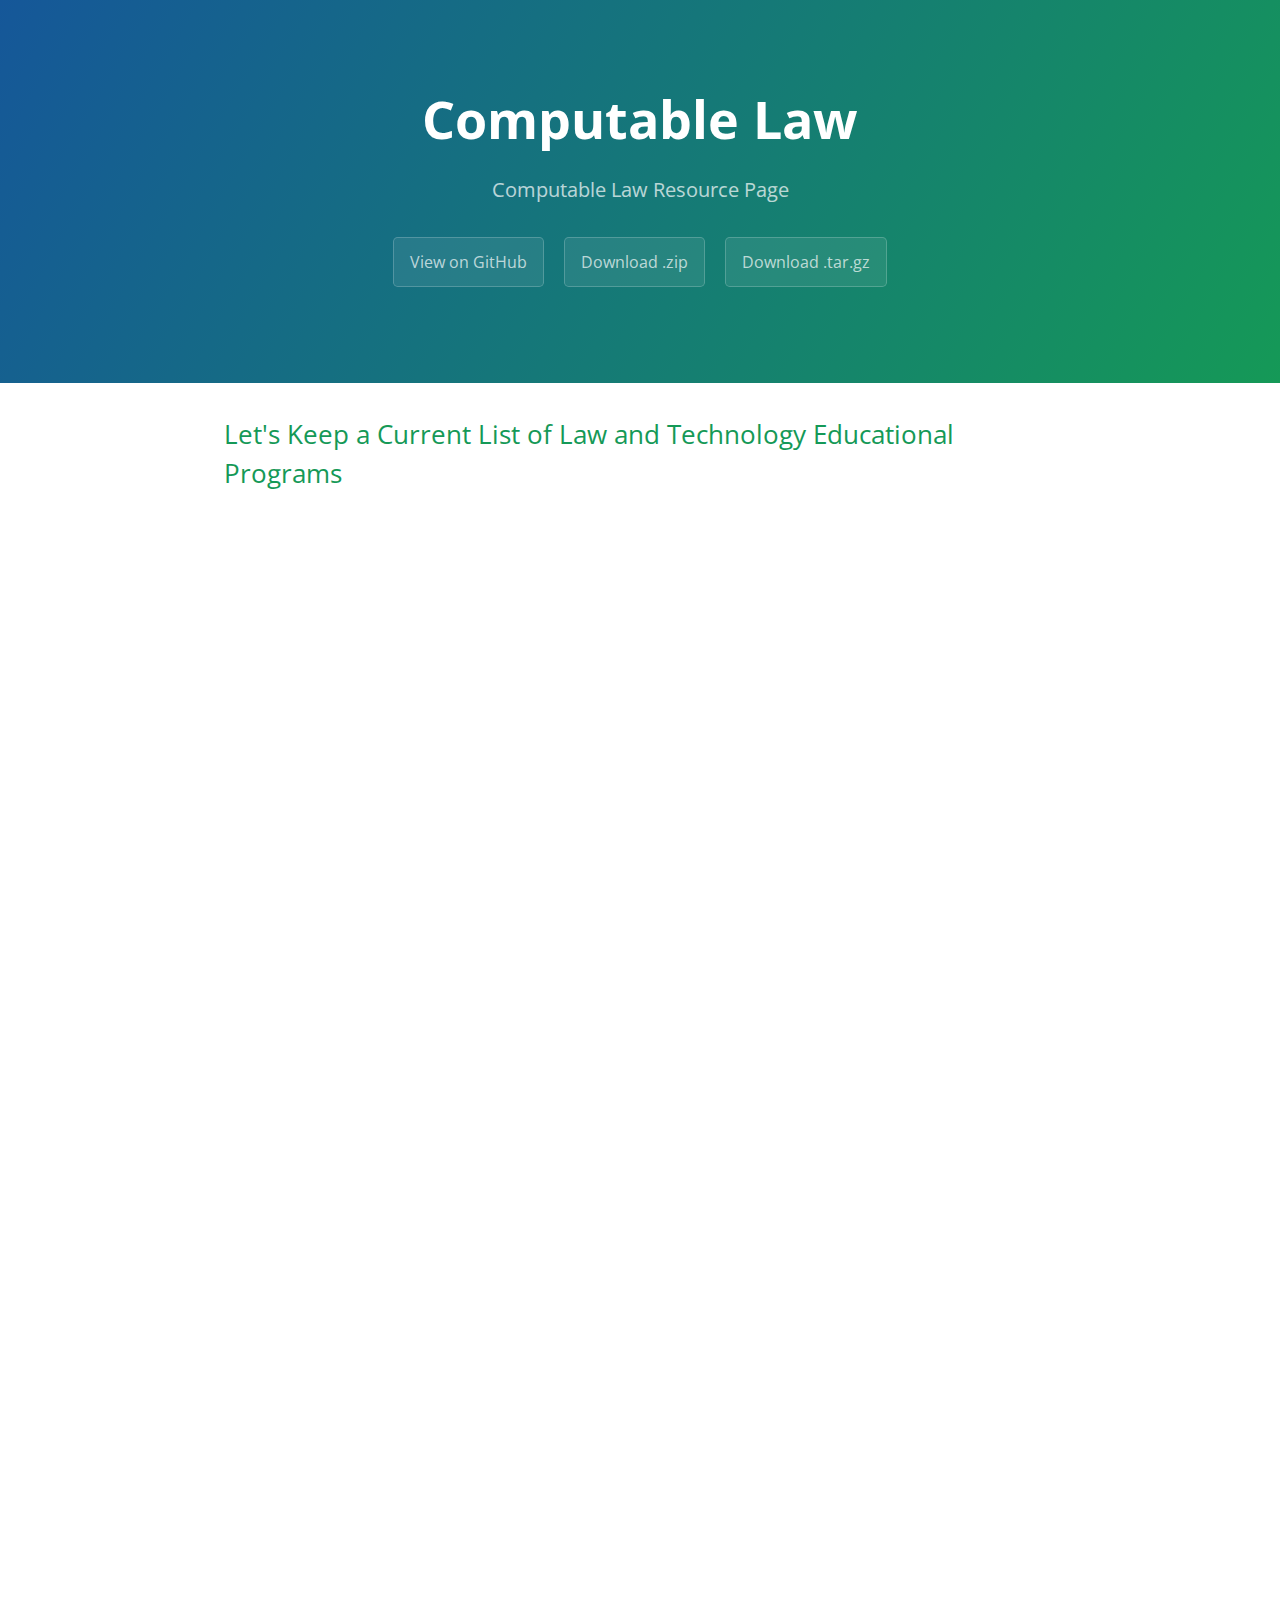
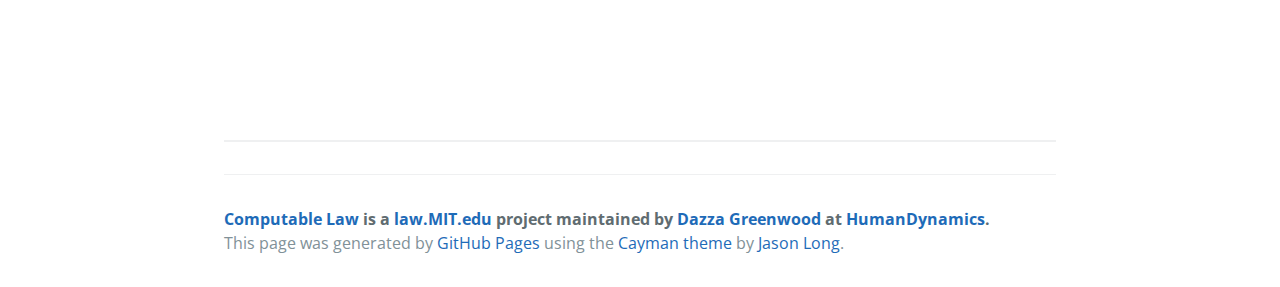
==== legal-tech-programs.html @ 637c808f "Create legal-tech-programs.html" ====
<!DOCTYPE html>
<html lang="en-us">
  <head>
    <meta charset="UTF-8">
    <title>Computable Law Repository at Human Dynamics</title>
    <meta name="viewport" content="width=device-width, initial-scale=1">
    <link rel="stylesheet" type="text/css" href="stylesheets/normalize.css" media="screen">
    <link href='https://fonts.googleapis.com/css?family=Open+Sans:400,700' rel='stylesheet' type='text/css'>
    <link rel="stylesheet" type="text/css" href="stylesheets/stylesheet.css" media="screen">
    <link rel="stylesheet" type="text/css" href="stylesheets/github-light.css" media="screen">
  </head>
  <body>
    <section class="page-header">
      <h1 class="project-name">Computable Law</h1>
      <h2 class="project-tagline">Computable Law Resource Page</h2>
      <a href="https://github.com/HumanDynamics/ComputableLaw" class="btn">View on GitHub</a>
      <a href="https://github.com/HumanDynamics/ComputableLaw/zipball/master" class="btn">Download .zip</a>
      <a href="https://github.com/HumanDynamics/ComputableLaw/tarball/master" class="btn">Download .tar.gz</a>
    </section>

    <section class="main-content">
      
      <H2>Let's Keep a Current List of Law and Technology Educational Programs</h2>

<iframe src="https://docs.google.com/a/civics.com/forms/d/e/1FAIpQLSf0A0vIKbuGTYJz9Jd4vZo1IiWstWIKT47kHjBNw6-WQkAgXQ/viewform?embedded=true" width="760" height="500" frameborder="0" marginheight="0" marginwidth="0">Loading...</iframe>

   
<iframe id="forum_embed"
  src="javascript:void(0)"
  scrolling="no"
  frameborder="0"
  width="900"
  height="700">
</iframe>
<script type="text/javascript">
  document.getElementById('forum_embed').src =
     'https://groups.google.com/forum/embed/?place=forum/computable'
     + '&showsearch=true&showpopout=true&showtabs=false'
     + '&parenturl=' + encodeURIComponent(window.location.href);
</script>

<p><hr></p>


      <footer class="site-footer">
        <span class="site-footer-owner"><a href="https://github.com/HumanDynamics/ComputableLaw">Computable Law</a> is a <a href="http://law.mit.edu">law.MIT.edu</a> project maintained by <a href="http://law.mit.edu/dazza">Dazza Greenwood </a> at <a href="https://github.com/HumanDynamics">HumanDynamics</a>.</span>

        <span class="site-footer-credits">This page was generated by <a href="https://pages.github.com">GitHub Pages</a> using the <a href="https://github.com/jasonlong/cayman-theme">Cayman theme</a> by <a href="https://twitter.com/jasonlong">Jason Long</a>.</span>
      </footer>

    </section>

  
  </body>
</html>
---- stylesheets/stylesheet.css ----
* {
  box-sizing: border-box; }

body {
  padding: 0;
  margin: 0;
  font-family: "Open Sans", "Helvetica Neue", Helvetica, Arial, sans-serif;
  font-size: 16px;
  line-height: 1.5;
  color: #606c71; }

a {
  color: #1e6bb8;
  text-decoration: none; }
  a:hover {
    text-decoration: underline; }

.btn {
  display: inline-block;
  margin-bottom: 1rem;
  color: rgba(255, 255, 255, 0.7);
  background-color: rgba(255, 255, 255, 0.08);
  border-color: rgba(255, 255, 255, 0.2);
  border-style: solid;
  border-width: 1px;
  border-radius: 0.3rem;
  transition: color 0.2s, background-color 0.2s, border-color 0.2s; }
  .btn + .btn {
    margin-left: 1rem; }

.btn:hover {
  color: rgba(255, 255, 255, 0.8);
  text-decoration: none;
  background-color: rgba(255, 255, 255, 0.2);
  border-color: rgba(255, 255, 255, 0.3); }

@media screen and (min-width: 64em) {
  .btn {
    padding: 0.75rem 1rem; } }

@media screen and (min-width: 42em) and (max-width: 64em) {
  .btn {
    padding: 0.6rem 0.9rem;
    font-size: 0.9rem; } }

@media screen and (max-width: 42em) {
  .btn {
    display: block;
    width: 100%;
    padding: 0.75rem;
    font-size: 0.9rem; }
    .btn + .btn {
      margin-top: 1rem;
      margin-left: 0; } }

.page-header {
  color: #fff;
  text-align: center;
  background-color: #159957;
  background-image: linear-gradient(120deg, #155799, #159957); }

@media screen and (min-width: 64em) {
  .page-header {
    padding: 5rem 6rem; } }

@media screen and (min-width: 42em) and (max-width: 64em) {
  .page-header {
    padding: 3rem 4rem; } }

@media screen and (max-width: 42em) {
  .page-header {
    padding: 2rem 1rem; } }

.project-name {
  margin-top: 0;
  margin-bottom: 0.1rem; }

@media screen and (min-width: 64em) {
  .project-name {
    font-size: 3.25rem; } }

@media screen and (min-width: 42em) and (max-width: 64em) {
  .project-name {
    font-size: 2.25rem; } }

@media screen and (max-width: 42em) {
  .project-name {
    font-size: 1.75rem; } }

.project-tagline {
  margin-bottom: 2rem;
  font-weight: normal;
  opacity: 0.7; }

@media screen and (min-width: 64em) {
  .project-tagline {
    font-size: 1.25rem; } }

@media screen and (min-width: 42em) and (max-width: 64em) {
  .project-tagline {
    font-size: 1.15rem; } }

@media screen and (max-width: 42em) {
  .project-tagline {
    font-size: 1rem; } }

.main-content :first-child {
  margin-top: 0; }
.main-content img {
  max-width: 100%; }
.main-content h1, .main-content h2, .main-content h3, .main-content h4, .main-content h5, .main-content h6 {
  margin-top: 2rem;
  margin-bottom: 1rem;
  font-weight: normal;
  color: #159957; }
.main-content p {
  margin-bottom: 1em; }
.main-content code {
  padding: 2px 4px;
  font-family: Consolas, "Liberation Mono", Menlo, Courier, monospace;
  font-size: 0.9rem;
  color: #383e41;
  background-color: #f3f6fa;
  border-radius: 0.3rem; }
.main-content pre {
  padding: 0.8rem;
  margin-top: 0;
  margin-bottom: 1rem;
  font: 1rem Consolas, "Liberation Mono", Menlo, Courier, monospace;
  color: #567482;
  word-wrap: normal;
  background-color: #f3f6fa;
  border: solid 1px #dce6f0;
  border-radius: 0.3rem; }
  .main-content pre > code {
    padding: 0;
    margin: 0;
    font-size: 0.9rem;
    color: #567482;
    word-break: normal;
    white-space: pre;
    background: transparent;
    border: 0; }
.main-content .highlight {
  margin-bottom: 1rem; }
  .main-content .highlight pre {
    margin-bottom: 0;
    word-break: normal; }
.main-content .highlight pre, .main-content pre {
  padding: 0.8rem;
  overflow: auto;
  font-size: 0.9rem;
  line-height: 1.45;
  border-radius: 0.3rem; }
.main-content pre code, .main-content pre tt {
  display: inline;
  max-width: initial;
  padding: 0;
  margin: 0;
  overflow: initial;
  line-height: inherit;
  word-wrap: normal;
  background-color: transparent;
  border: 0; }
  .main-content pre code:before, .main-content pre code:after, .main-content pre tt:before, .main-content pre tt:after {
    content: normal; }
.main-content ul, .main-content ol {
  margin-top: 0; }
.main-content blockquote {
  padding: 0 1rem;
  margin-left: 0;
  color: #819198;
  border-left: 0.3rem solid #dce6f0; }
  .main-content blockquote > :first-child {
    margin-top: 0; }
  .main-content blockquote > :last-child {
    margin-bottom: 0; }
.main-content table {
  display: block;
  width: 100%;
  overflow: auto;
  word-break: normal;
  word-break: keep-all; }
  .main-content table th {
    font-weight: bold; }
  .main-content table th, .main-content table td {
    padding: 0.5rem 1rem;
    border: 1px solid #e9ebec; }
.main-content dl {
  padding: 0; }
  .main-content dl dt {
    padding: 0;
    margin-top: 1rem;
    font-size: 1rem;
    font-weight: bold; }
  .main-content dl dd {
    padding: 0;
    margin-bottom: 1rem; }
.main-content hr {
  height: 2px;
  padding: 0;
  margin: 1rem 0;
  background-color: #eff0f1;
  border: 0; }

@media screen and (min-width: 64em) {
  .main-content {
    max-width: 64rem;
    padding: 2rem 6rem;
    margin: 0 auto;
    font-size: 1.1rem; } }

@media screen and (min-width: 42em) and (max-width: 64em) {
  .main-content {
    padding: 2rem 4rem;
    font-size: 1.1rem; } }

@media screen and (max-width: 42em) {
  .main-content {
    padding: 2rem 1rem;
    font-size: 1rem; } }

.site-footer {
  padding-top: 2rem;
  margin-top: 2rem;
  border-top: solid 1px #eff0f1; }

.site-footer-owner {
  display: block;
  font-weight: bold; }

.site-footer-credits {
  color: #819198; }

@media screen and (min-width: 64em) {
  .site-footer {
    font-size: 1rem; } }

@media screen and (min-width: 42em) and (max-width: 64em) {
  .site-footer {
    font-size: 1rem; } }

@media screen and (max-width: 42em) {
  .site-footer {
    font-size: 0.9rem; } }
---- stylesheets/github-light.css ----
/*
The MIT License (MIT)

Copyright (c) 2016 GitHub, Inc.

Permission is hereby granted, free of charge, to any person obtaining a copy
of this software and associated documentation files (the "Software"), to deal
in the Software without restriction, including without limitation the rights
to use, copy, modify, merge, publish, distribute, sublicense, and/or sell
copies of the Software, and to permit persons to whom the Software is
furnished to do so, subject to the following conditions:

The above copyright notice and this permission notice shall be included in all
copies or substantial portions of the Software.

THE SOFTWARE IS PROVIDED "AS IS", WITHOUT WARRANTY OF ANY KIND, EXPRESS OR
IMPLIED, INCLUDING BUT NOT LIMITED TO THE WARRANTIES OF MERCHANTABILITY,
FITNESS FOR A PARTICULAR PURPOSE AND NONINFRINGEMENT. IN NO EVENT SHALL THE
AUTHORS OR COPYRIGHT HOLDERS BE LIABLE FOR ANY CLAIM, DAMAGES OR OTHER
LIABILITY, WHETHER IN AN ACTION OF CONTRACT, TORT OR OTHERWISE, ARISING FROM,
OUT OF OR IN CONNECTION WITH THE SOFTWARE OR THE USE OR OTHER DEALINGS IN THE
SOFTWARE.

*/

.pl-c /* comment */ {
  color: #969896;
}

.pl-c1 /* constant, variable.other.constant, support, meta.property-name, support.constant, support.variable, meta.module-reference, markup.raw, meta.diff.header */,
.pl-s .pl-v /* string variable */ {
  color: #0086b3;
}

.pl-e /* entity */,
.pl-en /* entity.name */ {
  color: #795da3;
}

.pl-smi /* variable.parameter.function, storage.modifier.package, storage.modifier.import, storage.type.java, variable.other */,
.pl-s .pl-s1 /* string source */ {
  color: #333;
}

.pl-ent /* entity.name.tag */ {
  color: #63a35c;
}

.pl-k /* keyword, storage, storage.type */ {
  color: #a71d5d;
}

.pl-s /* string */,
.pl-pds /* punctuation.definition.string, string.regexp.character-class */,
.pl-s .pl-pse .pl-s1 /* string punctuation.section.embedded source */,
.pl-sr /* string.regexp */,
.pl-sr .pl-cce /* string.regexp constant.character.escape */,
.pl-sr .pl-sre /* string.regexp source.ruby.embedded */,
.pl-sr .pl-sra /* string.regexp string.regexp.arbitrary-repitition */ {
  color: #183691;
}

.pl-v /* variable */ {
  color: #ed6a43;
}

.pl-id /* invalid.deprecated */ {
  color: #b52a1d;
}

.pl-ii /* invalid.illegal */ {
  color: #f8f8f8;
  background-color: #b52a1d;
}

.pl-sr .pl-cce /* string.regexp constant.character.escape */ {
  font-weight: bold;
  color: #63a35c;
}

.pl-ml /* markup.list */ {
  color: #693a17;
}

.pl-mh /* markup.heading */,
.pl-mh .pl-en /* markup.heading entity.name */,
.pl-ms /* meta.separator */ {
  font-weight: bold;
  color: #1d3e81;
}

.pl-mq /* markup.quote */ {
  color: #008080;
}

.pl-mi /* markup.italic */ {
  font-style: italic;
  color: #333;
}

.pl-mb /* markup.bold */ {
  font-weight: bold;
  color: #333;
}

.pl-md /* markup.deleted, meta.diff.header.from-file */ {
  color: #bd2c00;
  background-color: #ffecec;
}

.pl-mi1 /* markup.inserted, meta.diff.header.to-file */ {
  color: #55a532;
  background-color: #eaffea;
}

.pl-mdr /* meta.diff.range */ {
  font-weight: bold;
  color: #795da3;
}

.pl-mo /* meta.output */ {
  color: #1d3e81;
}
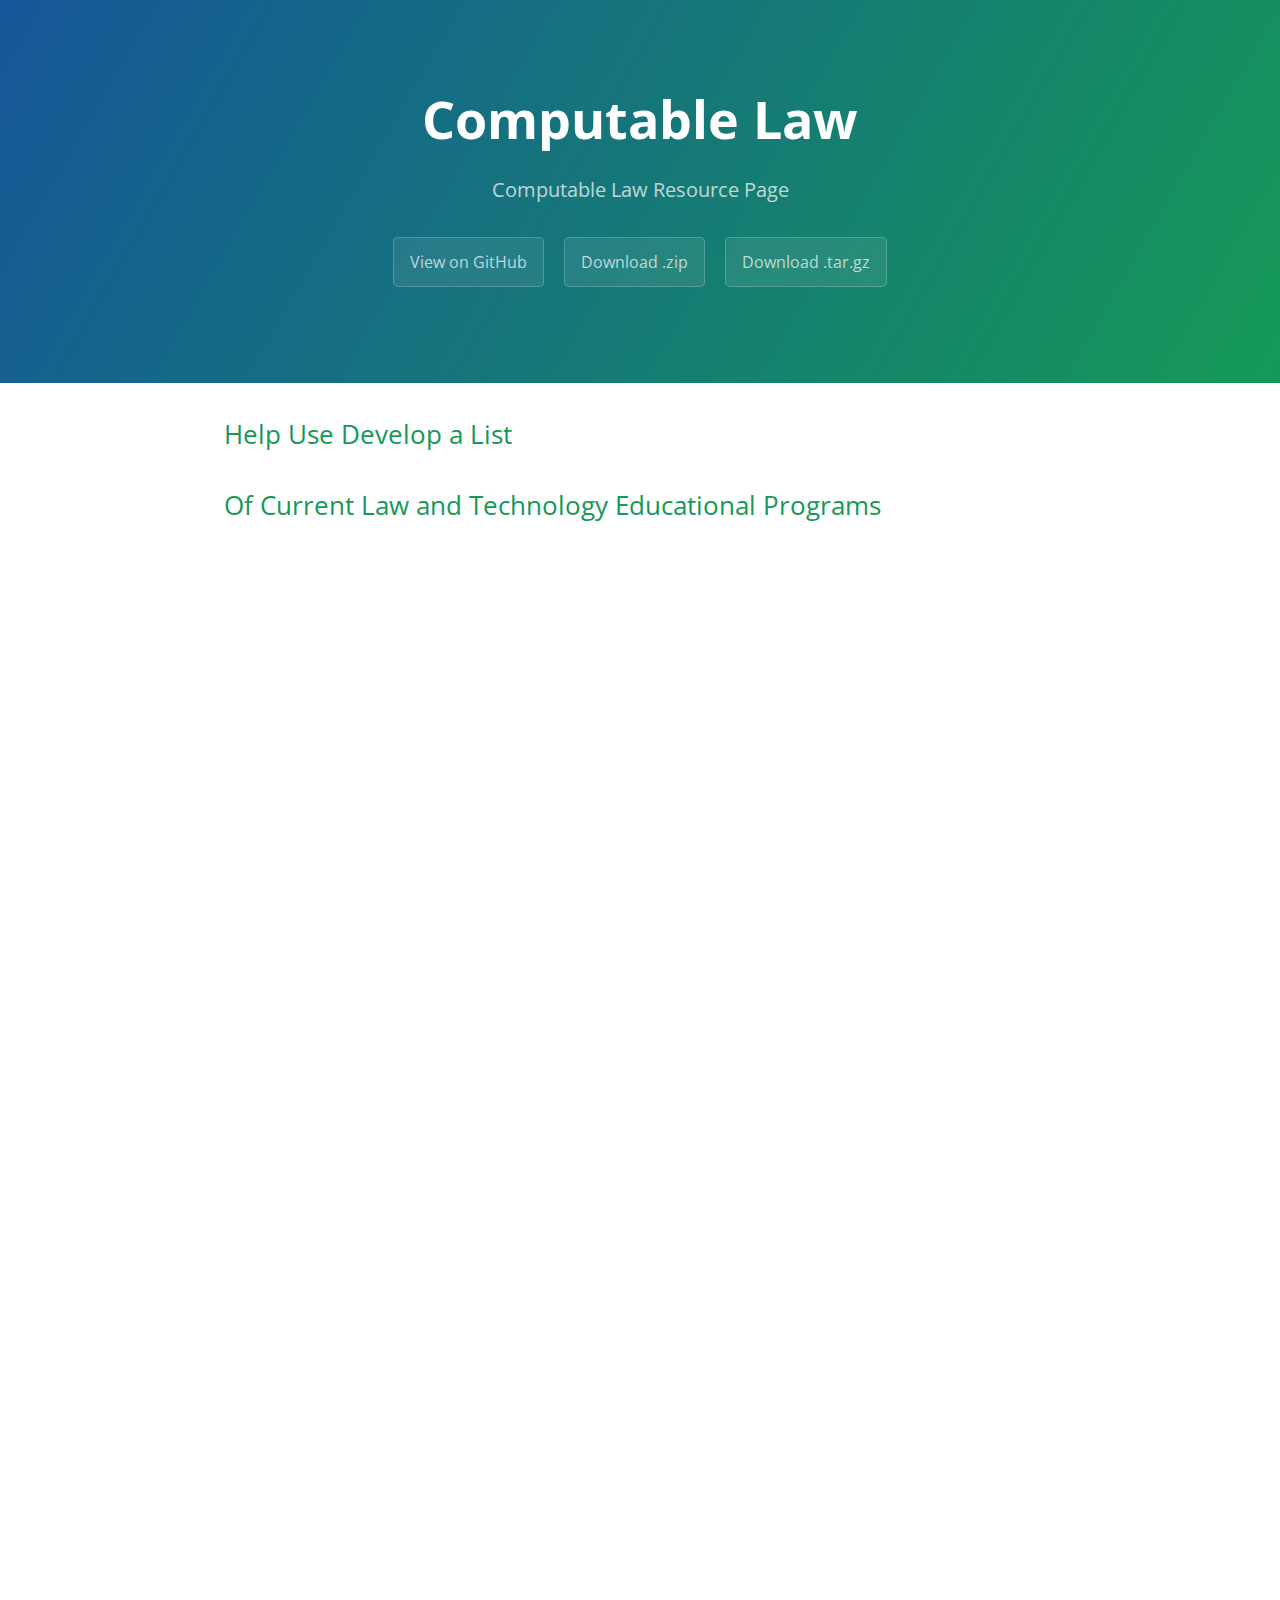
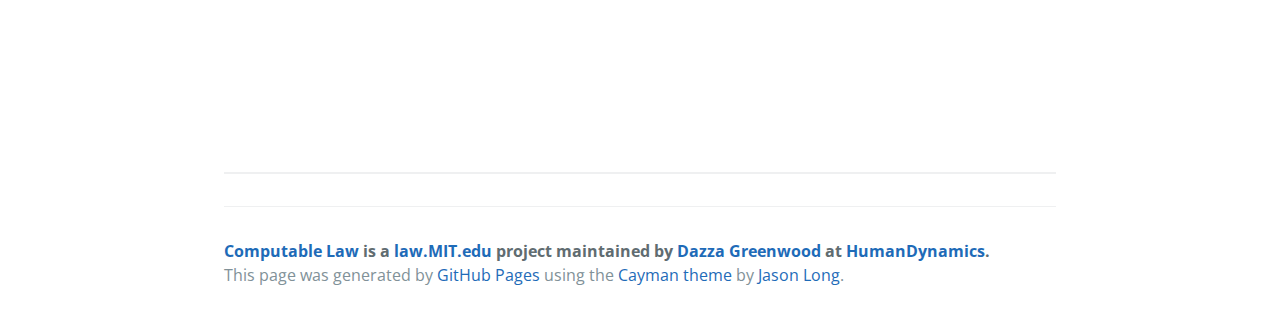
==== commit eb52efd8: "Update legal-tech-programs.html" ====
--- a/legal-tech-programs.html
+++ b/legal-tech-programs.html
@@ -20,7 +20,8 @@
 
     <section class="main-content">
       
-      <H2>Let's Keep a Current List of Law and Technology Educational Programs</h2>
+      <H2>Help Use Develop a List</h2>
+      <h2>Of Current Law and Technology Educational Programs</h2>
 
 <iframe src="https://docs.google.com/a/civics.com/forms/d/e/1FAIpQLSf0A0vIKbuGTYJz9Jd4vZo1IiWstWIKT47kHjBNw6-WQkAgXQ/viewform?embedded=true" width="760" height="500" frameborder="0" marginheight="0" marginwidth="0">Loading...</iframe>
 
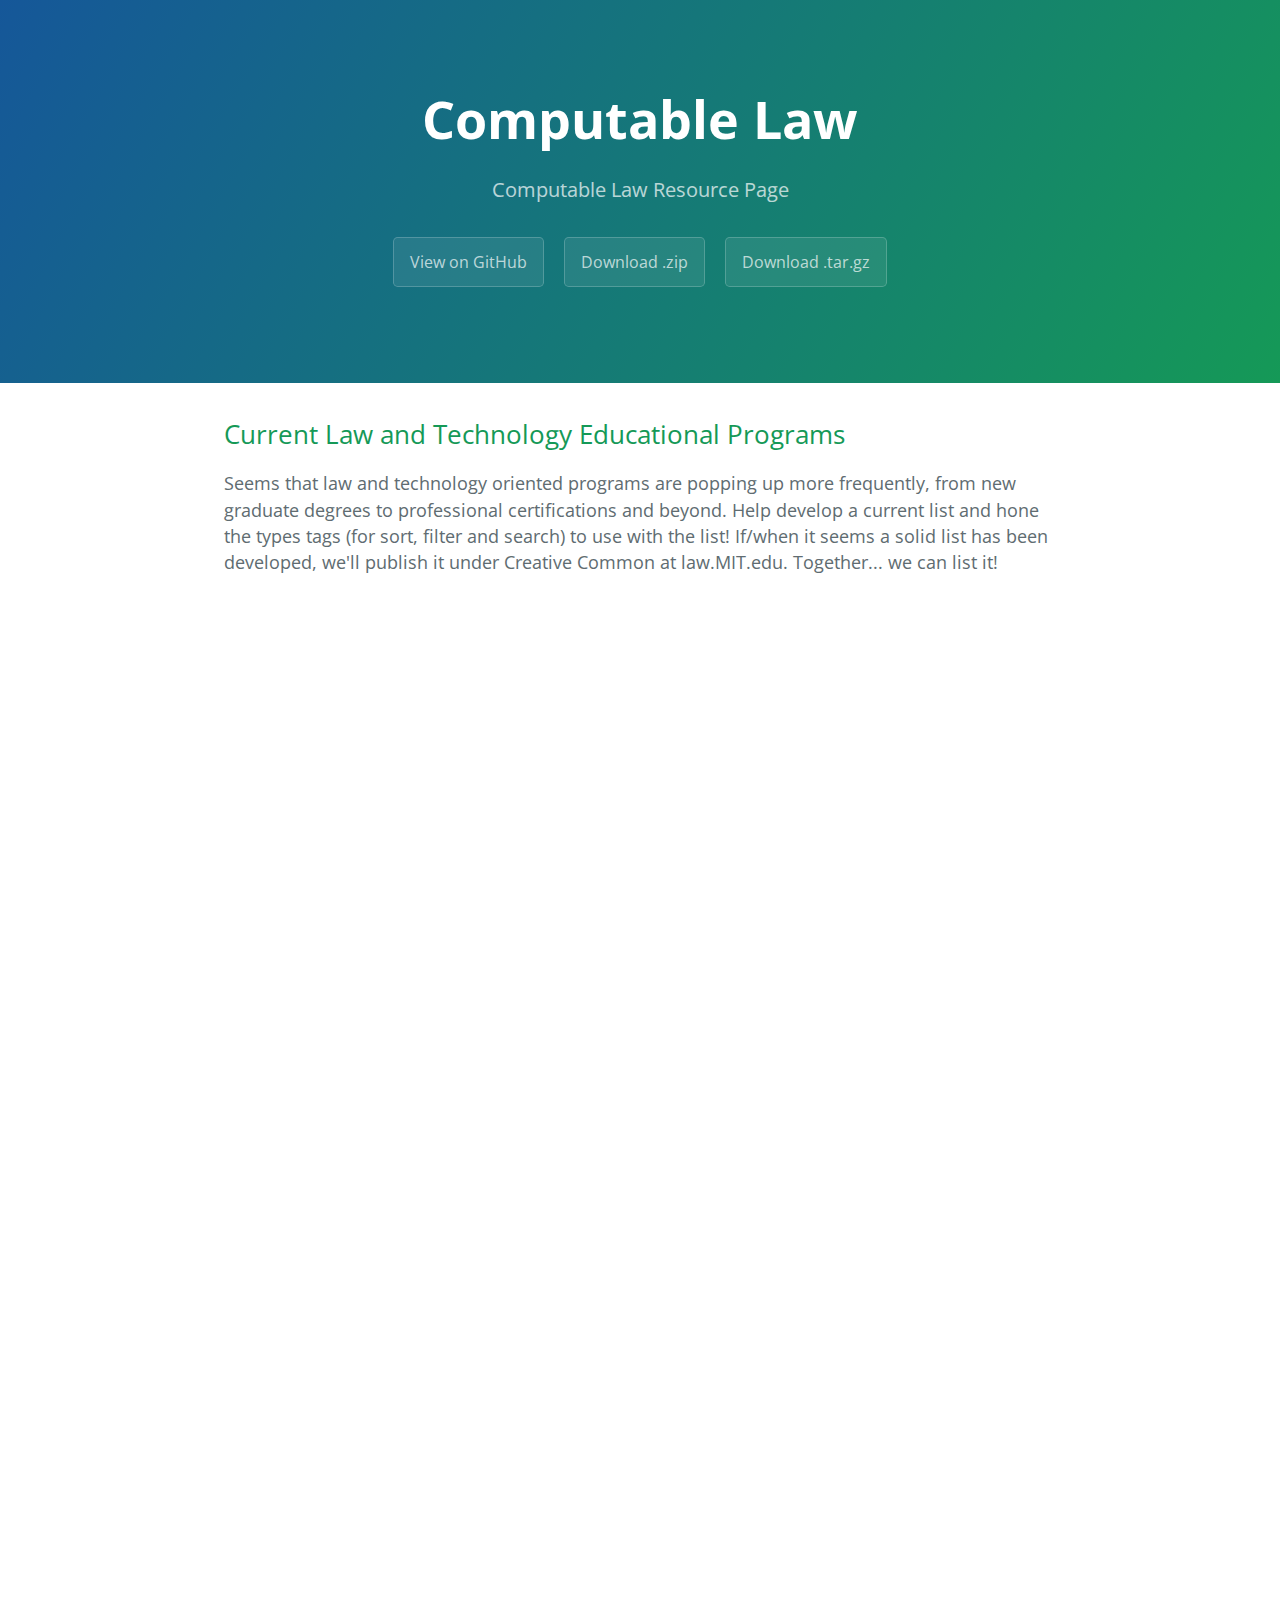
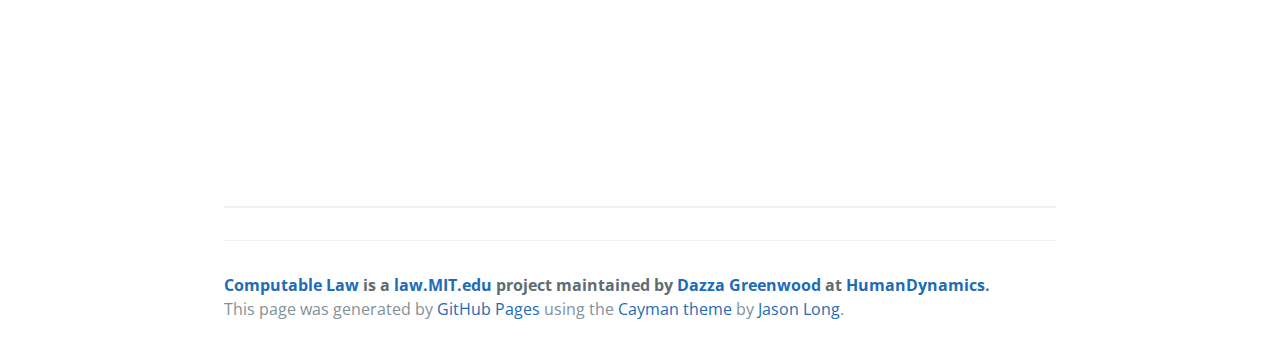
==== commit 59b9698d: "Update legal-tech-programs.html" ====
--- a/legal-tech-programs.html
+++ b/legal-tech-programs.html
@@ -20,8 +20,11 @@
 
     <section class="main-content">
       
-      <H2>Help Use Develop a List</h2>
-      <h2>Of Current Law and Technology Educational Programs</h2>
+
+      <h2>Current Law and Technology Educational Programs</h2>
+Seems that law and technology oriented programs are popping up more frequently, from new graduate degrees to professional certifications and beyond.  Help develop a current list and hone the types tags (for sort, filter and search) to use with the list!
+
+If/when it seems a solid list has been developed, we'll publish it under Creative Common at law.MIT.edu.  Together... we can list it!
 
 <iframe src="https://docs.google.com/a/civics.com/forms/d/e/1FAIpQLSf0A0vIKbuGTYJz9Jd4vZo1IiWstWIKT47kHjBNw6-WQkAgXQ/viewform?embedded=true" width="760" height="500" frameborder="0" marginheight="0" marginwidth="0">Loading...</iframe>
 
